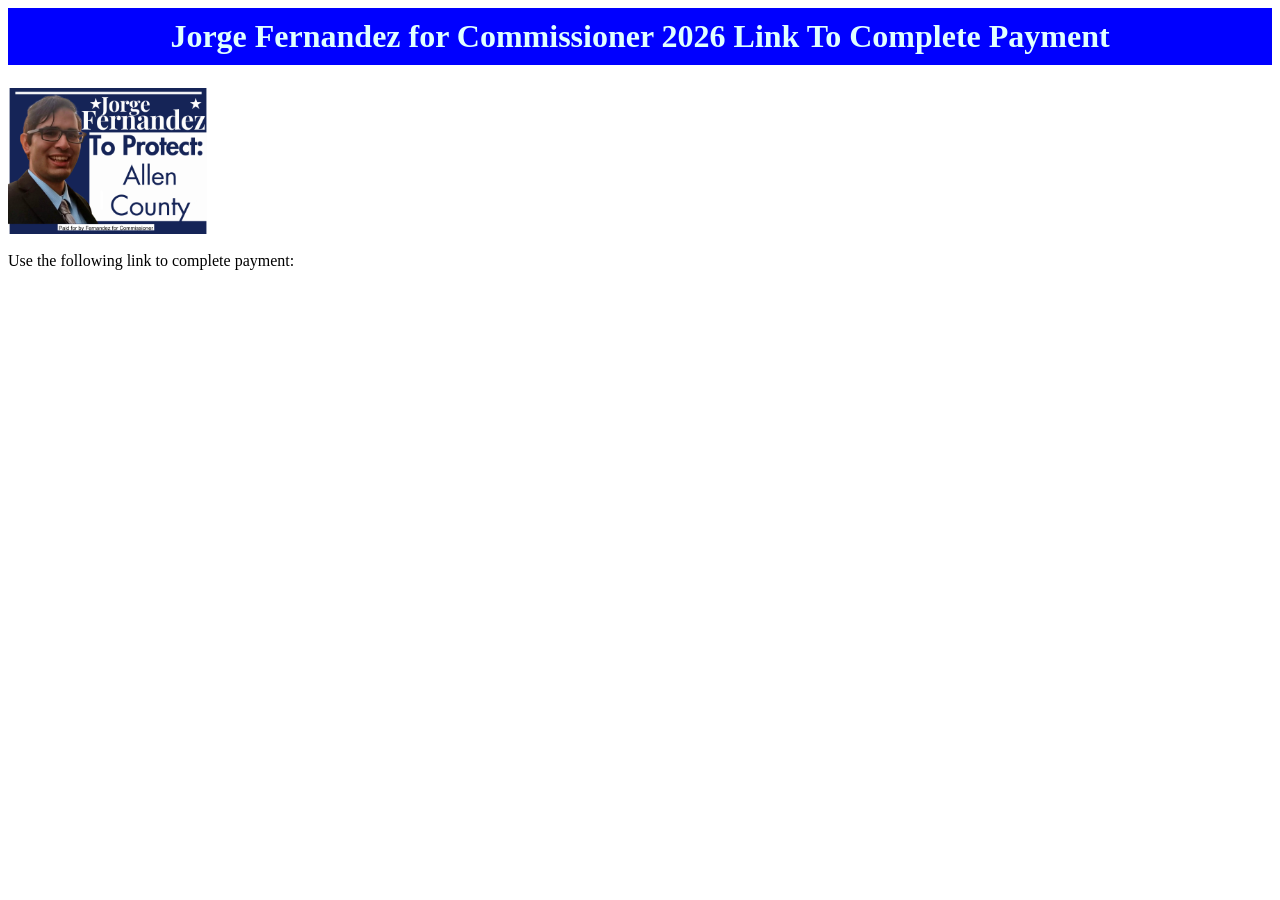
==== thankyou.html @ 6544ee5d "Add files via upload" ====
<!DOCTYPE>
<html>
<!-- Give header and add title within-->
<head>
    <link rel="stylesheet" href="styles.css">
    <title>
        Jorge Fernandez for Commissioner 2026 Payment Page Link To Complete Payment</title>
</head>
<body>

<!-- Write a top hierarchy header-->
<h1>
 Jorge Fernandez for Commissioner 2026 Link To Complete Payment
</h1>

<!-- Paragraph -->


<!-- A href links for clicks to image and img src displays image and alt shows text in absence of image as well to those using features that display it -->
<a href="Jorge Fernandez for Commissioner 2026 Sign Side 2.png"><img src = "Jorge Fernandez for Commissioner 2026 Sign Side 2.png" alt="Jorge Fernandez for Commissioner 2026 Sign Side 2 logo" width="200"></a>

<p>
Use the following link to complete payment:

</p>

</body>
</html>
---- styles.css ----
h1 {
        text-align: center;
        background-color: blue;
        color: lightcyan;
        padding: 10px;
        }

 h2 {
        text-align: left;
        background-color: white;
        color: Dodgerblue;
        padding: 10px;
        }

 ol {
        text-align: left;
        background-color: white;
        color: Gray;
        }
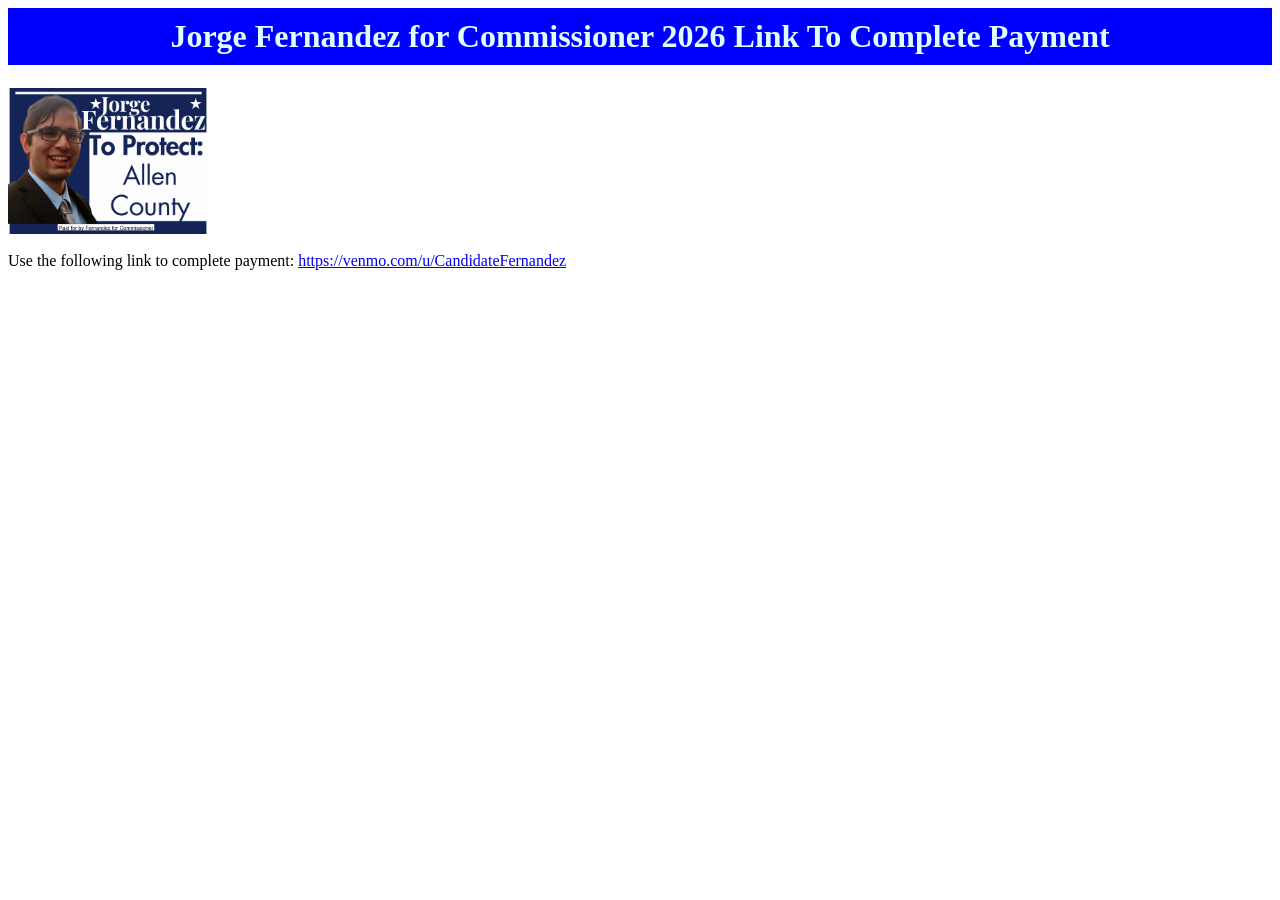
==== commit ddcf4564: "Update thankyou.html" ====
--- a/thankyou.html
+++ b/thankyou.html
@@ -23,8 +23,9 @@
 
 <p>
 Use the following link to complete payment:
+<a href="https://venmo.com/u/CandidateFernandez " target="_self">https://venmo.com/u/CandidateFernandez</a>
 
 </p>
 
 </body>
-</html>+</html>
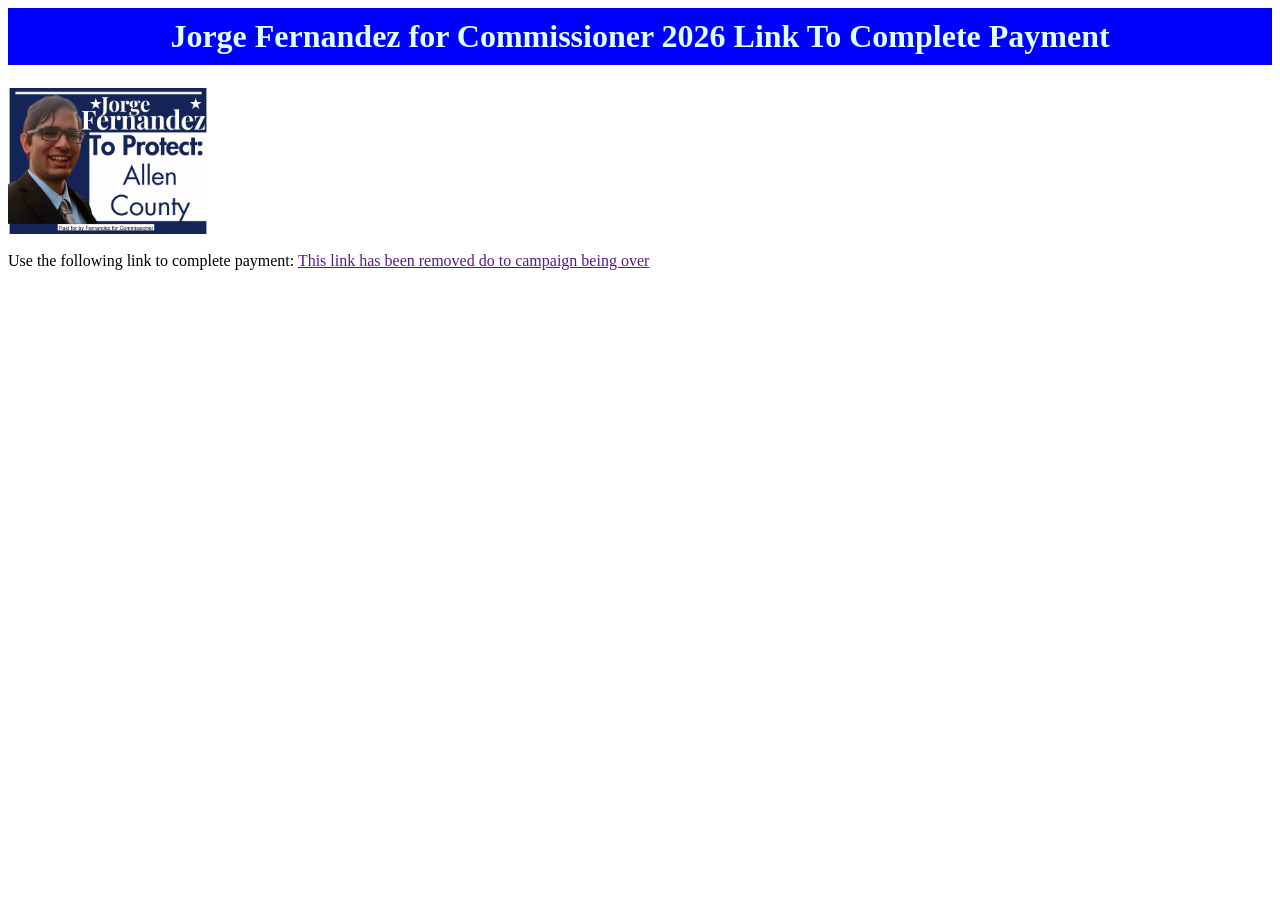
==== commit b1b375cf: "Update thankyou.html" ====
--- a/thankyou.html
+++ b/thankyou.html
@@ -23,8 +23,7 @@
 
 <p>
 Use the following link to complete payment:
-<a href="https://venmo.com/u/CandidateFernandez " target="_self">https://venmo.com/u/CandidateFernandez</a>
-
+<a href="">This link has been removed do to campaign being over</a>
 </p>
 
 </body>
